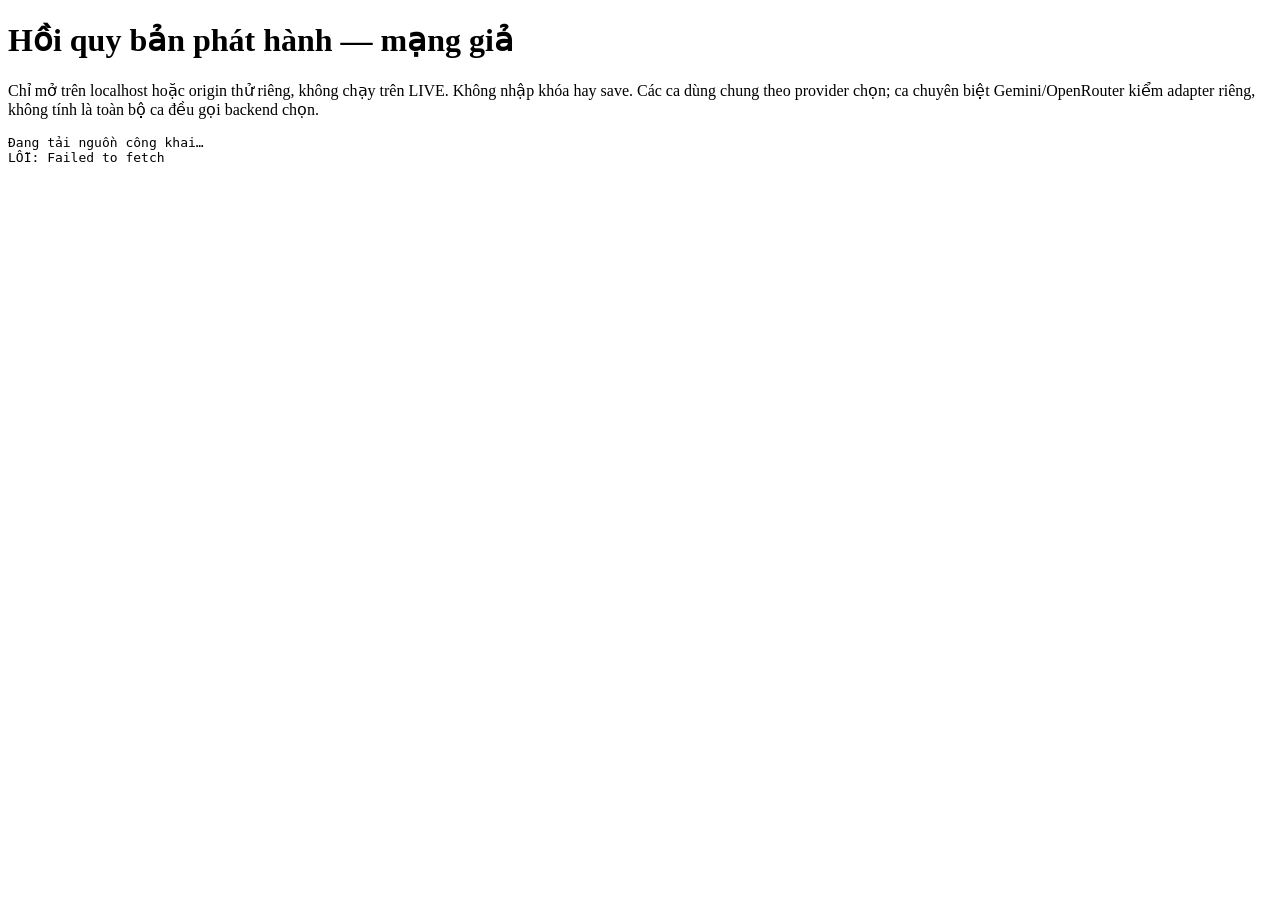
==== test/chay-cach-ly.html @ b1c775cf "Thêm trang chạy bốn lượt hồi quy cách ly" ====
<!doctype html>
<html lang="vi"><meta charset="utf-8"><title>Hồi quy cách ly</title>
<h1>Hồi quy bản phát hành — mạng giả</h1>
<p>Chỉ mở trên localhost hoặc origin thử riêng, không chạy trên LIVE. Không nhập khóa hay save. Các ca dùng chung theo provider chọn; ca chuyên biệt Gemini/OpenRouter kiểm adapter riêng, không tính là toàn bộ ca đều gọi backend chọn.</p>
<pre id="out">Đang tải nguồn công khai…</pre><a id="download" hidden>Tải kết quả JSON</a>
<script>
(async()=>{
'use strict';
if(location.hostname==='huuducbkb.github.io')throw Error('Không chạy test trên LIVE');
const commit=new URLSearchParams(location.search).get('commit')||'e1e463ed7a631cb3b9fddd9842f2b4a73d880f85';
if(!/^[a-f0-9]{40}$/.test(commit))throw Error('Commit phải là SHA đầy đủ');
const root='https://raw.githubusercontent.com/huuducbkb/hong-duc-tu-tien-lo/'+commit+'/';
const files=['index.html','css/giao-dien.css','js/man-hinh.js','js/muc-luc.js','js/khoi-thanh.js','js/luu-tru.js','js/openrouter.js','js/gemini.js','js/truyen-ke.js','test/bo-hoi-quy-phat-hanh.js'];
const sources={},hashes={};
for(const p of files){const r=await fetch(root+p,{cache:'no-store'});if(!r.ok)throw Error(p+' HTTP '+r.status);sources[p]=await r.text();hashes[p]=Array.from(new Uint8Array(await crypto.subtle.digest('SHA-256',new TextEncoder().encode(sources[p]))),x=>x.toString(16).padStart(2,'0')).join('')}
const tag=t=>'<script>'+t.replace(/<\/script/gi,'<\\/script')+'</'+'script>';
const boot=`window.__HONGDUC_TEST_ISOLATED__=true;window.fetch=async()=>{throw Error('Mạng thật bị khóa')};const memory=new Map();Storage.prototype.getItem=function(k){return memory.has(String(k))?memory.get(String(k)):null};Storage.prototype.setItem=function(k,v){memory.set(String(k),String(v))};Storage.prototype.removeItem=function(k){memory.delete(String(k))};Storage.prototype.clear=function(){memory.clear()};Storage.prototype.key=function(i){return [...memory.keys()][i]??null};Object.defineProperty(Storage.prototype,'length',{get(){return memory.size}});document.addEventListener('DOMContentLoaded',()=>{HongDuc.so.dbName='cach-ly-phat-hanh-'+Math.random().toString(36).slice(2);HongDuc.so.refresh=async()=>{}},{once:true});window.addEventListener('boba-regression-result',e=>parent.postMessage({type:'release-result',data:JSON.parse(e.detail)},'*'));window.addEventListener('error',e=>parent.postMessage({type:'release-error',message:e.message},'*'));window.addEventListener('unhandledrejection',e=>parent.postMessage({type:'release-error',message:String(e.reason)},'*'));`;
let base=sources['index.html'].replace(/<script\b[^>]*src="([^"]+)"[^>]*><\/script>/gi,(m,p)=>tag(sources[p])).replace(/<link\b[^>]*>/gi,'');
base=base.replace('<head>','<head><meta http-equiv="Content-Security-Policy" content="default-src \'none\'; script-src \'unsafe-inline\'; style-src \'unsafe-inline\'; connect-src \'none\'; img-src \'none\'">'+tag(boot)+'<style>'+sources['css/giao-dien.css']+'</style>');
base=base.replace('</body>',tag(sources['test/bo-hoi-quy-phat-hanh.js'])+'</body>');
const runs=[];window.releaseEvidence={commit,hashes,runs,notes:'Mạng giả/CSP connect-src none; Storage RAM; IndexedDB namespace riêng. Ca chuyên biệt hai adapter vẫn được chạy trong mỗi lượt.'};
for(const provider of ['gemini','gemini','openrouter','openrouter']){
 document.getElementById('out').textContent=JSON.stringify(window.releaseEvidence,null,2)+'\nĐang chạy '+provider;
 const f=document.createElement('iframe');f.setAttribute('sandbox','allow-scripts allow-same-origin');
 const result=new Promise((resolve,reject)=>{const timer=setTimeout(()=>{window.removeEventListener('message',listener);reject(Error('Hết hạn chờ kết quả '+provider))},120000);function listener(e){if(e.source!==f.contentWindow)return;if(e.data?.type==='release-result'){clearTimeout(timer);window.removeEventListener('message',listener);resolve(e.data.data)}else if(e.data?.type==='release-error'){clearTimeout(timer);window.removeEventListener('message',listener);reject(Error(e.data.message))}}window.addEventListener('message',listener)});
 f.srcdoc=base.replace('<head>','<head>'+tag('window.__TEST_PROVIDER__='+JSON.stringify(provider)));document.body.appendChild(f);
 const r=await result;r.run=runs.length+1;r.selectedProvider=provider;runs.push(r);f.remove();
 if(r.fail)throw Error('Có ca FAIL: '+JSON.stringify(r.results.filter(x=>x.status==='FAIL')));
}
document.getElementById('out').textContent=JSON.stringify(window.releaseEvidence,null,2);
const a=document.getElementById('download');a.href=URL.createObjectURL(new Blob([JSON.stringify(window.releaseEvidence,null,2)],{type:'application/json'}));a.download='ket-qua-hoi-quy.json';a.hidden=false;
})().catch(e=>{document.getElementById('out').textContent+='\nLỖI: '+e.message;window.releaseError=e.message});
</script></html>
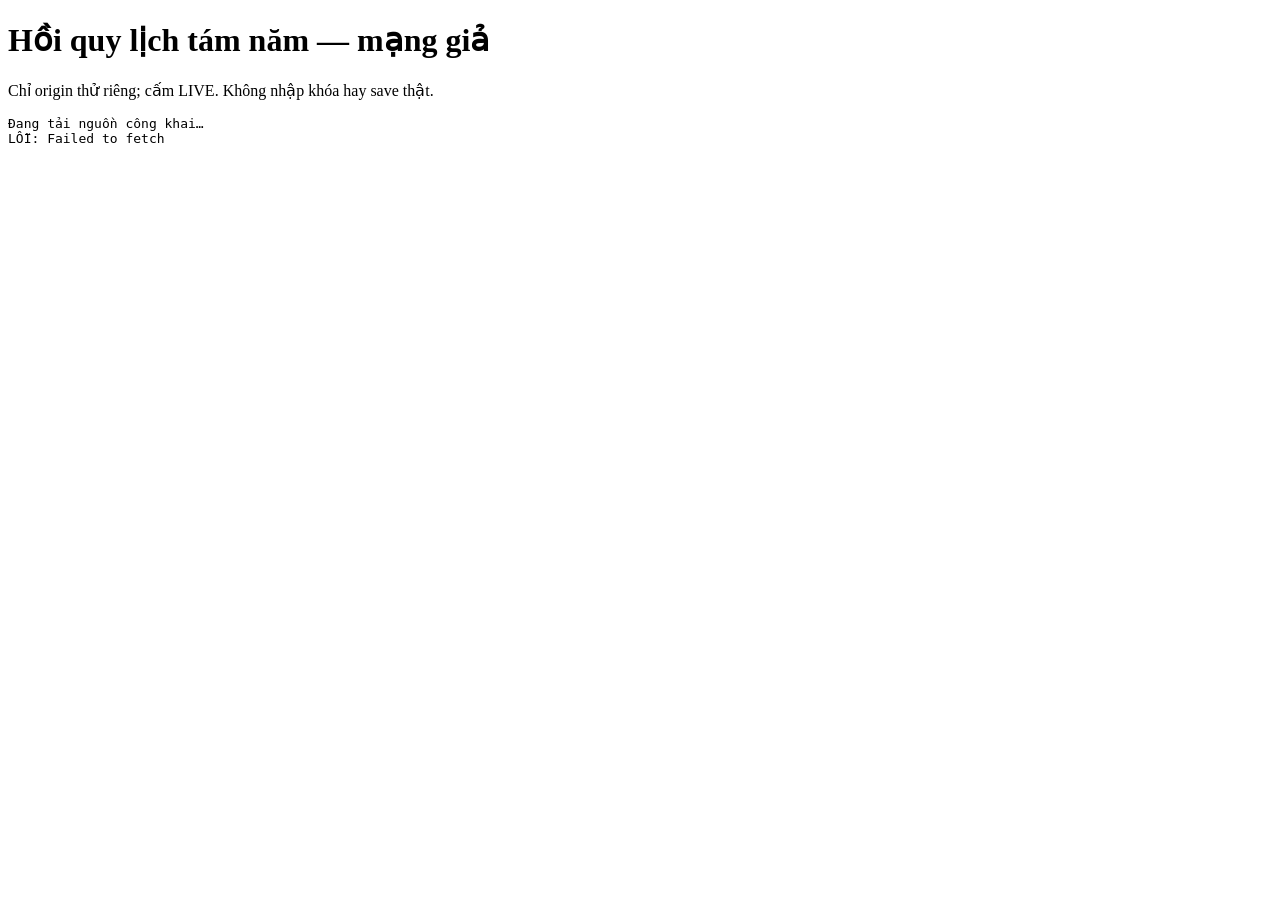
==== commit d6dc4f2b: "Chạy đủ bốn bộ kiểm thử lịch trên kho cách ly 191 ca mỗi lượt; Gemini hai lượt, OpenRouter hai lượt;" ====
--- a/test/chay-cach-ly.html
+++ b/test/chay-cach-ly.html
@@ -1,33 +1,23 @@
-<!doctype html>
-<html lang="vi"><meta charset="utf-8"><title>Hồi quy cách ly</title>
-<h1>Hồi quy bản phát hành — mạng giả</h1>
-<p>Chỉ mở trên localhost hoặc origin thử riêng, không chạy trên LIVE. Không nhập khóa hay save. Các ca dùng chung theo provider chọn; ca chuyên biệt Gemini/OpenRouter kiểm adapter riêng, không tính là toàn bộ ca đều gọi backend chọn.</p>
-<pre id="out">Đang tải nguồn công khai…</pre><a id="download" hidden>Tải kết quả JSON</a>
-<script>
-(async()=>{
-'use strict';
-if(location.hostname==='huuducbkb.github.io')throw Error('Không chạy test trên LIVE');
-const commit=new URLSearchParams(location.search).get('commit')||'e1e463ed7a631cb3b9fddd9842f2b4a73d880f85';
-if(!/^[a-f0-9]{40}$/.test(commit))throw Error('Commit phải là SHA đầy đủ');
-const root='https://raw.githubusercontent.com/huuducbkb/hong-duc-tu-tien-lo/'+commit+'/';
-const files=['index.html','css/giao-dien.css','js/man-hinh.js','js/muc-luc.js','js/khoi-thanh.js','js/luu-tru.js','js/openrouter.js','js/gemini.js','js/truyen-ke.js','test/bo-hoi-quy-phat-hanh.js'];
-const sources={},hashes={};
-for(const p of files){const r=await fetch(root+p,{cache:'no-store'});if(!r.ok)throw Error(p+' HTTP '+r.status);sources[p]=await r.text();hashes[p]=Array.from(new Uint8Array(await crypto.subtle.digest('SHA-256',new TextEncoder().encode(sources[p]))),x=>x.toString(16).padStart(2,'0')).join('')}
+<!doctype html><html lang="vi"><meta charset="utf-8"><title>Kiểm thử lịch cách ly</title><h1>Hồi quy lịch tám năm — mạng giả</h1><p>Chỉ origin thử riêng; cấm LIVE. Không nhập khóa hay save thật.</p><pre id="out">Đang tải nguồn công khai…</pre><a id="download" hidden>Tải kết quả JSON</a><script>
+(async()=>{'use strict';
+if(location.hostname==='huuducbkb.github.io')throw Error('Cấm test trên LIVE');
+const commit=new URLSearchParams(location.search).get('commit')||'a881ba6b9a412beec82c60e1e15d4723e8dd7ede';
+if(!/^[a-f0-9]{40}$/.test(commit))throw Error('Cần SHA đầy đủ');
+const files=['index.html','css/giao-dien.css','js/thoi-gian.js','js/man-hinh.js','js/muc-luc.js','js/khoi-thanh.js','js/luu-tru.js','js/openrouter.js','js/gemini.js','js/truyen-ke.js','test/bo-hoi-quy-phat-hanh.js','test/thoi-gian.js','test/ke-hoach-lich.js'];
+const sources={},hashes={};for(const p of files){const r=await fetch('https://raw.githubusercontent.com/huuducbkb/hong-duc-tu-tien-lo/'+commit+'/'+p,{cache:'no-store'});if(!r.ok)throw Error(p+' HTTP '+r.status);sources[p]=await r.text();hashes[p]=Array.from(new Uint8Array(await crypto.subtle.digest('SHA-256',new TextEncoder().encode(sources[p]))),x=>x.toString(16).padStart(2,'0')).join('')}
 const tag=t=>'<script>'+t.replace(/<\/script/gi,'<\\/script')+'</'+'script>';
-const boot=`window.__HONGDUC_TEST_ISOLATED__=true;window.fetch=async()=>{throw Error('Mạng thật bị khóa')};const memory=new Map();Storage.prototype.getItem=function(k){return memory.has(String(k))?memory.get(String(k)):null};Storage.prototype.setItem=function(k,v){memory.set(String(k),String(v))};Storage.prototype.removeItem=function(k){memory.delete(String(k))};Storage.prototype.clear=function(){memory.clear()};Storage.prototype.key=function(i){return [...memory.keys()][i]??null};Object.defineProperty(Storage.prototype,'length',{get(){return memory.size}});document.addEventListener('DOMContentLoaded',()=>{HongDuc.so.dbName='cach-ly-phat-hanh-'+Math.random().toString(36).slice(2);HongDuc.so.refresh=async()=>{}},{once:true});window.addEventListener('boba-regression-result',e=>parent.postMessage({type:'release-result',data:JSON.parse(e.detail)},'*'));window.addEventListener('error',e=>parent.postMessage({type:'release-error',message:e.message},'*'));window.addEventListener('unhandledrejection',e=>parent.postMessage({type:'release-error',message:String(e.reason)},'*'));`;
-let base=sources['index.html'].replace(/<script\b[^>]*src="([^"]+)"[^>]*><\/script>/gi,(m,p)=>tag(sources[p])).replace(/<link\b[^>]*>/gi,'');
-base=base.replace('<head>','<head><meta http-equiv="Content-Security-Policy" content="default-src \'none\'; script-src \'unsafe-inline\'; style-src \'unsafe-inline\'; connect-src \'none\'; img-src \'none\'">'+tag(boot)+'<style>'+sources['css/giao-dien.css']+'</style>');
-base=base.replace('</body>',tag(sources['test/bo-hoi-quy-phat-hanh.js'])+'</body>');
-const runs=[];window.releaseEvidence={commit,hashes,runs,notes:'Mạng giả/CSP connect-src none; Storage RAM; IndexedDB namespace riêng. Ca chuyên biệt hai adapter vẫn được chạy trong mỗi lượt.'};
+const boot=`window.__HONGDUC_TEST_ISOLATED__=true;window.fetch=async()=>{throw Error('Mạng thật bị khóa')};const memory=new Map();Storage.prototype.getItem=function(k){return memory.has(String(k))?memory.get(String(k)):null};Storage.prototype.setItem=function(k,v){memory.set(String(k),String(v))};Storage.prototype.removeItem=function(k){memory.delete(String(k))};Storage.prototype.clear=function(){memory.clear()};Storage.prototype.key=function(i){return [...memory.keys()][i]??null};Object.defineProperty(Storage.prototype,'length',{get(){return memory.size}});document.addEventListener('DOMContentLoaded',()=>{window.testDb='cach-ly-lich-'+Math.random().toString(36).slice(2);HongDuc.so.dbName=testDb;HongDuc.so.refresh=async()=>{}},{once:true});window.addEventListener('boba-regression-result',async e=>{try{const r=JSON.parse(e.detail);r.core=HongDuc.testThoiGian();r.helper=HongDuc.testKeHoachLich();r.integration=await HongDuc.testTichHopLich();const d=document,p=d.getElementById('profile-data'),b=d.getElementById('toc-toggle'),a=p.getBoundingClientRect(),c=b.getBoundingClientRect();r.mobile={width:innerWidth,height:innerHeight,profile:{x:a.x,y:a.y,width:a.width,height:a.height},close:{x:c.x,y:c.y,width:c.width,height:c.height},overlap:a.left<c.right&&a.right>c.left&&a.top<c.bottom&&a.bottom>c.top,overflow:d.documentElement.scrollWidth>innerWidth};await new Promise((resolve,reject)=>{const q=indexedDB.deleteDatabase(testDb);q.onsuccess=resolve;q.onerror=()=>reject(q.error);q.onblocked=()=>reject(Error('Kho thử chưa đóng'))});parent.postMessage({type:'release-result',data:r},'*')}catch(e){parent.postMessage({type:'release-error',message:String(e)},'*')}});window.addEventListener('error',e=>parent.postMessage({type:'release-error',message:e.message},'*'));window.addEventListener('unhandledrejection',e=>parent.postMessage({type:'release-error',message:String(e.reason)},'*'));`;
+let base=sources['index.html'].replace(/<script\b[^>]*src="([^"]+)"[^>]*><\/script>/gi,(m,p)=>{if(!sources[p])throw Error('Thiếu '+p);return tag(sources[p])}).replace(/<link\b[^>]*>/gi,'');
+base=base.replace('<head>','<head><meta http-equiv="Content-Security-Policy" content="default-src \'none\'; script-src \'unsafe-inline\' \'unsafe-eval\'; style-src \'unsafe-inline\'; connect-src \'none\'; img-src \'none\'">'+tag(boot)+'<style>'+sources['css/giao-dien.css']+'</style>');
+base=base.replace('</body>',tag(sources['test/thoi-gian.js'])+tag(sources['test/ke-hoach-lich.js'])+tag(sources['test/bo-hoi-quy-phat-hanh.js'])+'</body>');
+const runs=[];window.releaseEvidence={commit,hashes,runs,notes:'Mạng giả, CSP connect-src none, Storage RAM, IndexedDB namespace thử riêng xóa sau mỗi lượt. Ca tự ép adapter được giữ nguyên.'};
 for(const provider of ['gemini','gemini','openrouter','openrouter']){
- document.getElementById('out').textContent=JSON.stringify(window.releaseEvidence,null,2)+'\nĐang chạy '+provider;
- const f=document.createElement('iframe');f.setAttribute('sandbox','allow-scripts allow-same-origin');
- const result=new Promise((resolve,reject)=>{const timer=setTimeout(()=>{window.removeEventListener('message',listener);reject(Error('Hết hạn chờ kết quả '+provider))},120000);function listener(e){if(e.source!==f.contentWindow)return;if(e.data?.type==='release-result'){clearTimeout(timer);window.removeEventListener('message',listener);resolve(e.data.data)}else if(e.data?.type==='release-error'){clearTimeout(timer);window.removeEventListener('message',listener);reject(Error(e.data.message))}}window.addEventListener('message',listener)});
- f.srcdoc=base.replace('<head>','<head>'+tag('window.__TEST_PROVIDER__='+JSON.stringify(provider)));document.body.appendChild(f);
- const r=await result;r.run=runs.length+1;r.selectedProvider=provider;runs.push(r);f.remove();
- if(r.fail)throw Error('Có ca FAIL: '+JSON.stringify(r.results.filter(x=>x.status==='FAIL')));
-}
-document.getElementById('out').textContent=JSON.stringify(window.releaseEvidence,null,2);
-const a=document.getElementById('download');a.href=URL.createObjectURL(new Blob([JSON.stringify(window.releaseEvidence,null,2)],{type:'application/json'}));a.download='ket-qua-hoi-quy.json';a.hidden=false;
+document.getElementById('out').textContent=JSON.stringify(releaseEvidence,null,2)+'\nĐang chạy '+provider;
+const f=document.createElement('iframe');f.width=414;f.height=896;f.setAttribute('sandbox','allow-scripts allow-same-origin');
+const result=new Promise((resolve,reject)=>{const timer=setTimeout(()=>{window.removeEventListener('message',listener);reject(Error('Hết hạn '+provider))},120000);function listener(e){if(e.source!==f.contentWindow)return;if(e.data?.type==='release-result'){clearTimeout(timer);window.removeEventListener('message',listener);resolve(e.data.data)}else if(e.data?.type==='release-error'){clearTimeout(timer);window.removeEventListener('message',listener);reject(Error(e.data.message))}}window.addEventListener('message',listener)});
+f.srcdoc=base.replace('<head>','<head>'+tag('window.__TEST_PROVIDER__='+JSON.stringify(provider)));document.body.appendChild(f);
+const r=await result;r.run=runs.length+1;r.selectedProvider=provider;runs.push(r);
+if([r,r.core,r.helper,r.integration].some(x=>x.fail)||r.mobile.overlap||r.mobile.overflow)throw Error('Có ca FAIL hoặc lỗi khung hẹp');f.remove();}
+document.getElementById('out').textContent=JSON.stringify(releaseEvidence,null,2);const a=document.getElementById('download');a.href=URL.createObjectURL(new Blob([JSON.stringify(releaseEvidence,null,2)],{type:'application/json'}));a.download='ket-qua-hoi-quy-lich.json';a.hidden=false;
 })().catch(e=>{document.getElementById('out').textContent+='\nLỖI: '+e.message;window.releaseError=e.message});
 </script></html>
